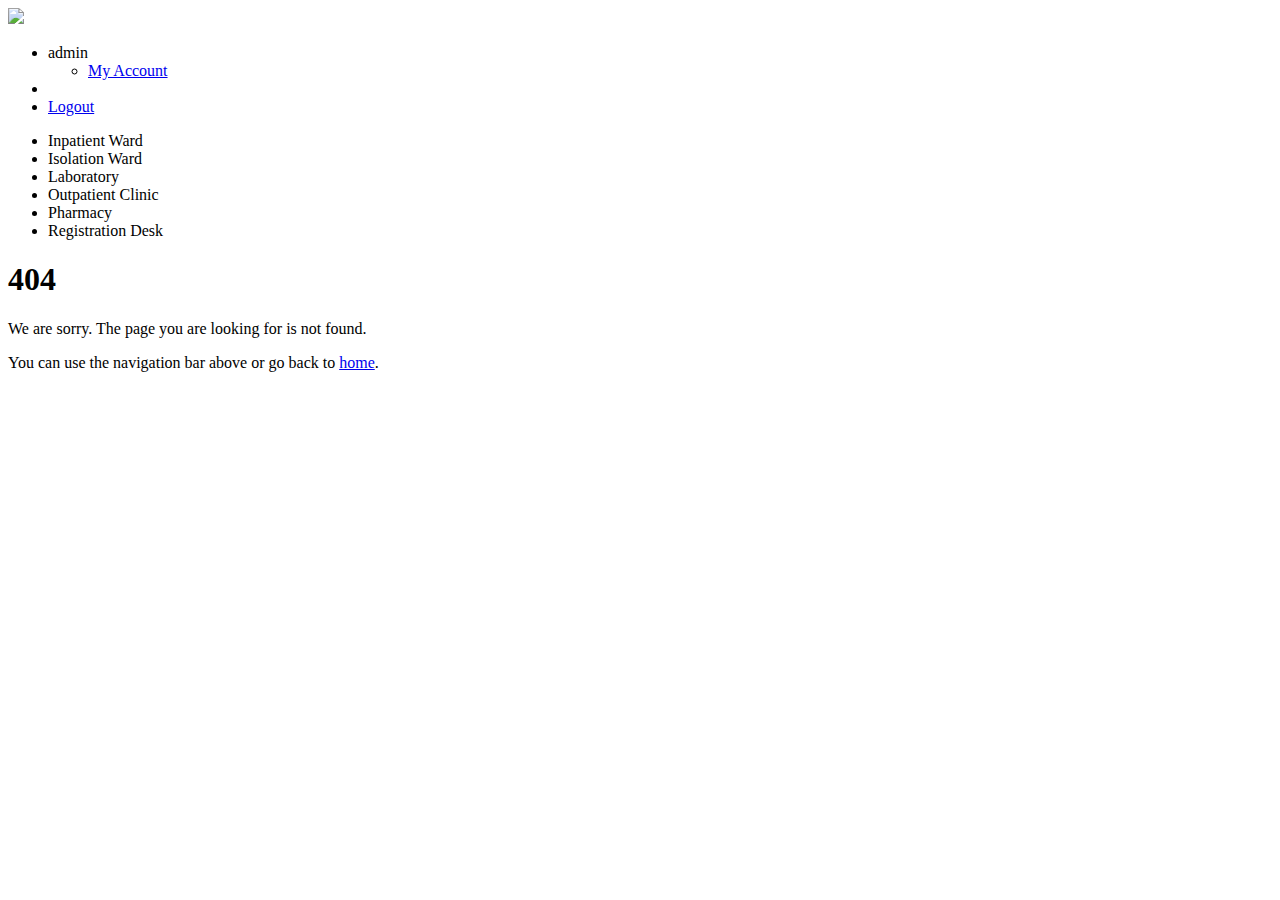
==== index.html @ f1bd9014 "Rename 404.html to index.html" ====
<!DOCTYPE html>
<html>
    <head>
        <title>404</title>
        <link rel="shortcut icon" type="image/ico" href="https://demo.openmrs.org/openmrs/images/openmrs-favicon.ico"/>
        <link rel="icon" type="image/png\" href="https://demo.openmrs.org/openmrs/images/openmrs-favicon.png"/>
        <!--Due to CORS policy, font awesome cannot be loaded from from openmrs.org-->
        <!--This is just a temperary solution. When deploying, replace this whole head section with the dynamically generated one-->
        <script src="https://use.fontawesome.com/2e2bee7679.js"></script>
        <script type="text/javascript" src="https://demo.openmrs.org/openmrs/ms/uiframework/resource/uicommons/scripts/jquery-1.12.4.min.js?cache=1512270559888"></script>
        <script type="text/javascript" src="https://demo.openmrs.org/openmrs/ms/uiframework/resource/uicommons/scripts/jquery-ui-1.9.2.custom.min.js?cache=1512270559888"></script>
        <script type="text/javascript" src="https://demo.openmrs.org/openmrs/ms/uiframework/resource/uicommons/scripts/underscore-min.js?cache=1512270559888"></script>
        <script type="text/javascript" src="https://demo.openmrs.org/openmrs/ms/uiframework/resource/uicommons/scripts/knockout-2.2.1.js?cache=1512270559888"></script>
        <script type="text/javascript" src="https://demo.openmrs.org/openmrs/ms/uiframework/resource/uicommons/scripts/emr.js?cache=1512270559888"></script>
        <script type="text/javascript" src="https://demo.openmrs.org/openmrs/ms/uiframework/resource/uicommons/scripts/jquery.toastmessage.js?cache=1512270559888"></script>
        <script type="text/javascript" src="https://demo.openmrs.org/openmrs/ms/uiframework/resource/uicommons/scripts/jquery.simplemodal.1.4.4.min.js?cache=1512270559888"></script>
        <link rel="stylesheet" href="https://demo.openmrs.org/openmrs/ms/uiframework/resource/uicommons/styles/styleguide/jquery-ui-1.9.2.custom.min.css?cache=1512270559888" type="text/css"/>
        <link rel="stylesheet" href="https://demo.openmrs.org/openmrs/ms/uiframework/resource/uicommons/styles/styleguide/jquery.toastmessage.css?cache=1512270559888" type="text/css"/>
        <link rel="stylesheet" href="https://demo.openmrs.org/openmrs/ms/uiframework/resource/appui/styles/header.css?cache=1512270559888" type="text/css"/>
        <link rel="stylesheet" href="https://demo.openmrs.org/openmrs/ms/uiframework/resource/referenceapplication/styles/referenceapplication.css?cache=1512270559888" type="text/css"/>

    </head>
    <body>
        
        <!--Replace this header with the dynamically generated one-->
        <header>
            <div class="logo">
                <a href="https://demo.openmrs.org/openmrs/referenceapplication/home.page">
                    <img src="https://demo.openmrs.org/openmrs/ms/uiframework/resource/uicommons/images/logo/openmrs-with-title-small.png"/>
                </a>
            </div>
            
            <ul class="user-options">
                <li class="identifier">
                    <i class="icon-user small"></i>
                    admin
                    
                    <i class="icon-caret-down appui-icon-caret-down link"></i><i class="icon-caret-up link appui-toggle" style="display: none;"></i>
                    <ul id="user-account-menu" class="appui-toggle">
                        
                        <li>
                            <a id="" href="https://demo.openmrs.org/openmrs/adminui/myaccount/myAccount.page">
                                My Account
                            </a>
                        </li>
                    </ul>
                </li>
                <li class="change-location">
                    <a href="javascript:void(0);">
                        <i class="icon-map-marker small"></i>
                        <span id="selected-location" data-bind="text: text" location-uuid="58c57d25-8d39-41ab-8422-108a0c277d98"></span>
                            <i class="icon-caret-down link"></i>
                    </a>
                </li>
                <li class="logout">
                    <a href="https://demo.openmrs.org/openmrs/appui/header/logout.action?successUrl=openmrs">
                        Logout
                        <i class="icon-signout small"></i>
                    </a>
                </li>
            </ul>
        
            <div id="session-location">
                <div id="spinner" style="position:absolute; display:none">
                    <img src="https://demo.openmrs.org/openmrs/ms/uiframework/resource/uicommons/images/spinner.gif">
                </div>
                <ul class="select">
                    <li class="" locationUuid="b1a8b05e-3542-4037-bbd3-998ee9c40574" locationId="6" locationName="Inpatient Ward">Inpatient Ward</li>
                    <li class="" locationUuid="2131aff8-2e2a-480a-b7ab-4ac53250262b" locationId="4" locationName="Isolation Ward">Isolation Ward</li>
                    <li class="" locationUuid="7fdfa2cb-bc95-405a-88c6-32b7673c0453" locationId="3" locationName="Laboratory">Laboratory</li>
                    <li class="selected" locationUuid="58c57d25-8d39-41ab-8422-108a0c277d98" locationId="7" locationName="Outpatient Clinic">Outpatient Clinic</li>
                    <li class="" locationUuid="7f65d926-57d6-4402-ae10-a5b3bcbf7986" locationId="2" locationName="Pharmacy">Pharmacy</li>
                    <li class="" locationUuid="6351fcf4-e311-4a19-90f9-35667d99a8af" locationId="5" locationName="Registration Desk">Registration Desk</li>
                </ul>
            </div>
        </header>
        
        <div id="body-wrapper">
            <h1>404</h1>
            <p>We are sorry. The page you are looking for is not found.</p>
            <p>You can use the navigation bar above or go back to <a href="https://demo.openmrs.org/openmrs/referenceapplication/home.page">home</a>.</p>
        </div>
    </body>
</html>
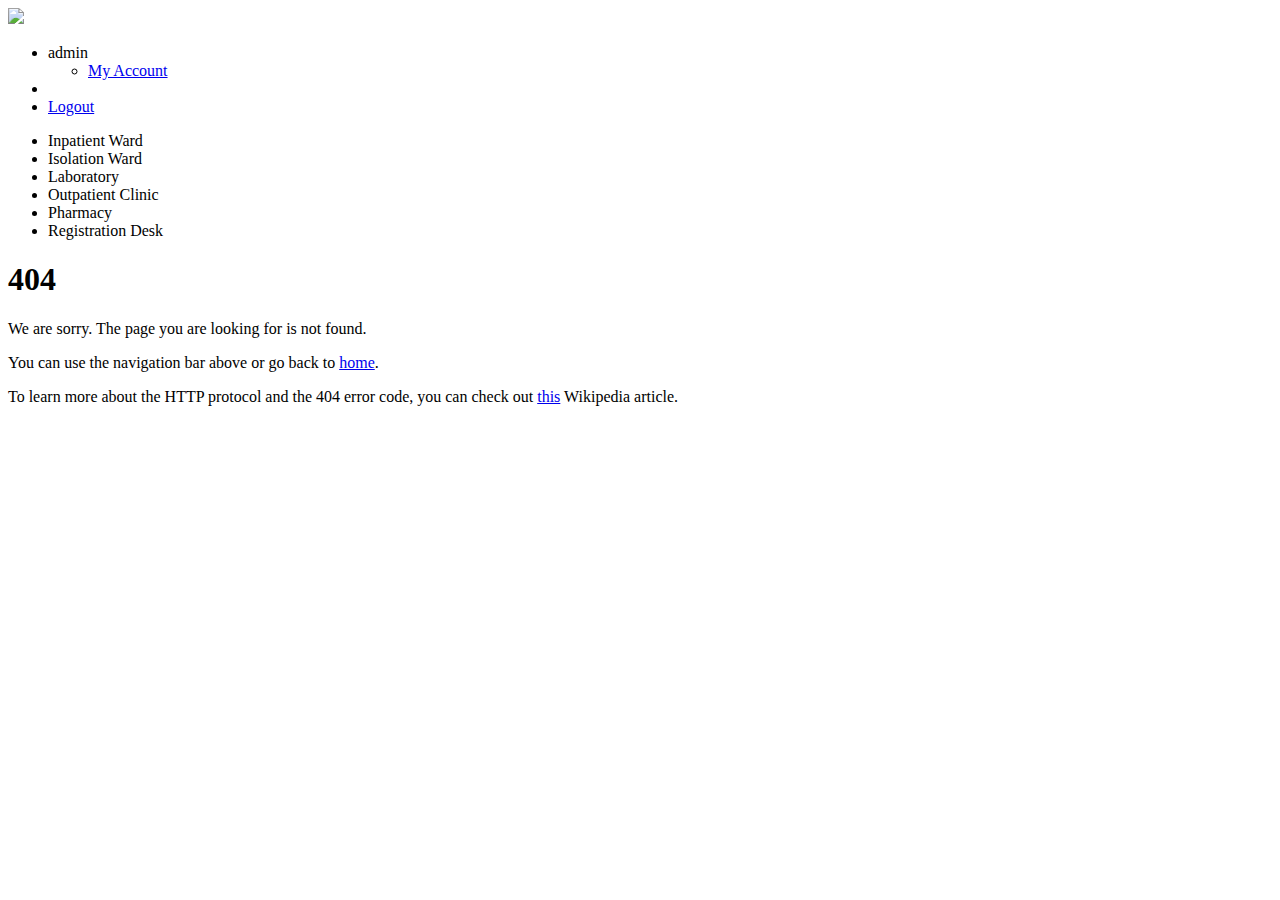
==== commit aa3d8c7c: "Add wikipedia link" ====
--- a/index.html
+++ b/index.html
@@ -79,6 +79,7 @@
             <h1>404</h1>
             <p>We are sorry. The page you are looking for is not found.</p>
             <p>You can use the navigation bar above or go back to <a href="https://demo.openmrs.org/openmrs/referenceapplication/home.page">home</a>.</p>
+            <p>To learn more about the HTTP protocol and the 404 error code, you can check out <a href="https://en.wikipedia.org/wiki/HTTP_404">this</a> Wikipedia article.</p>
         </div>
     </body>
 </html>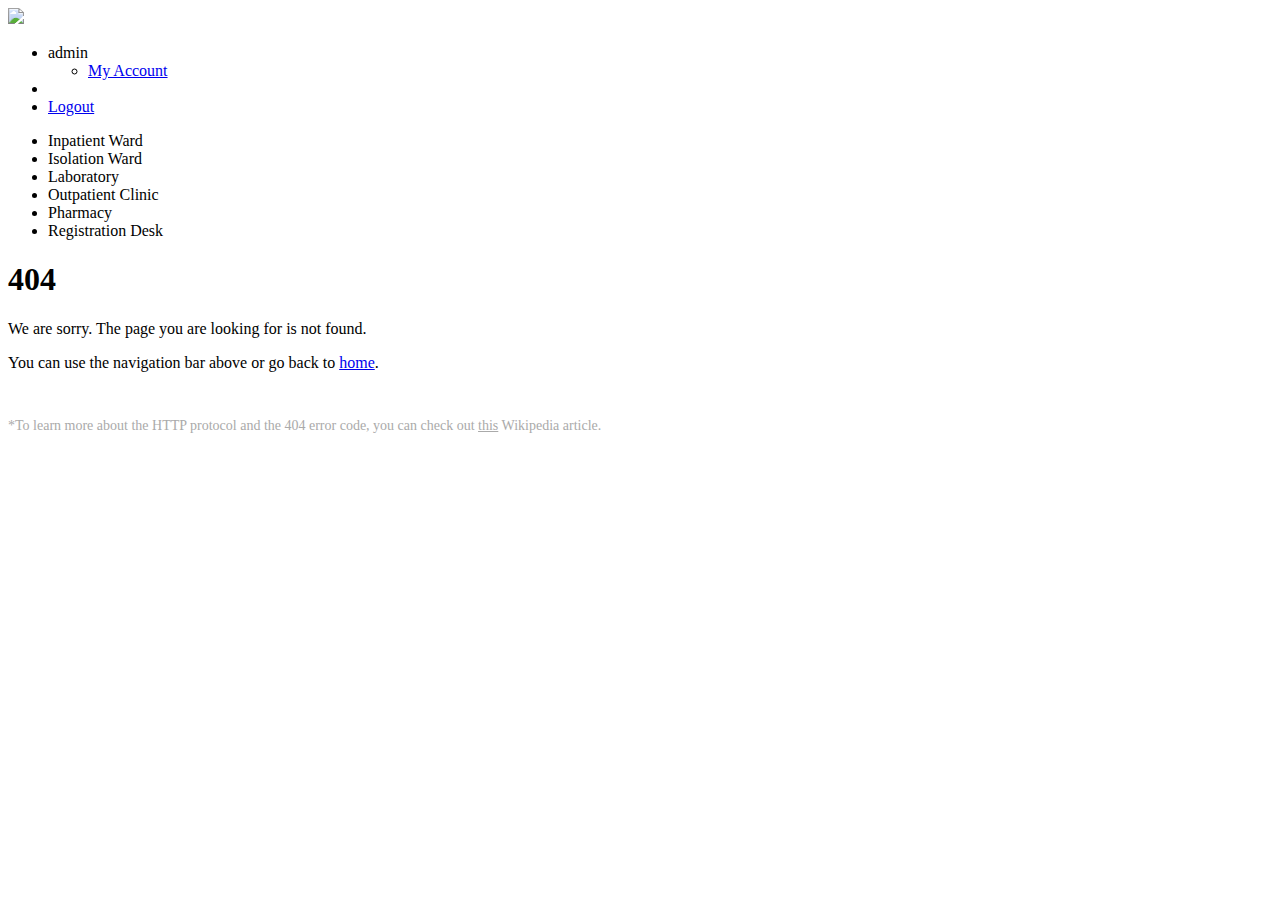
==== commit 2d37c4da: "Add styling to the wikipedia link" ====
--- a/index.html
+++ b/index.html
@@ -18,7 +18,8 @@
         <link rel="stylesheet" href="https://demo.openmrs.org/openmrs/ms/uiframework/resource/uicommons/styles/styleguide/jquery.toastmessage.css?cache=1512270559888" type="text/css"/>
         <link rel="stylesheet" href="https://demo.openmrs.org/openmrs/ms/uiframework/resource/appui/styles/header.css?cache=1512270559888" type="text/css"/>
         <link rel="stylesheet" href="https://demo.openmrs.org/openmrs/ms/uiframework/resource/referenceapplication/styles/referenceapplication.css?cache=1512270559888" type="text/css"/>
-
+        <!--This is a custom CSS-->
+        <link rel="stylesheet" href="style.css" type="text/css"/>
     </head>
     <body>
         
@@ -79,7 +80,7 @@
             <h1>404</h1>
             <p>We are sorry. The page you are looking for is not found.</p>
             <p>You can use the navigation bar above or go back to <a href="https://demo.openmrs.org/openmrs/referenceapplication/home.page">home</a>.</p>
-            <p>To learn more about the HTTP protocol and the 404 error code, you can check out <a href="https://en.wikipedia.org/wiki/HTTP_404">this</a> Wikipedia article.</p>
+            <p class="footnote">*To learn more about the HTTP protocol and the 404 error code, you can check out <a href="https://en.wikipedia.org/wiki/HTTP_404">this</a> Wikipedia article.</p>
         </div>
     </body>
 </html>--- a/style.css
+++ b/style.css
@@ -0,0 +1,10 @@
+.footnote {
+    padding-top: 30px;
+    color: #aaa;
+    font-size: 14px;
+}
+
+.footnote > a{
+    color: #aaa;
+    text-decoration: underline;
+}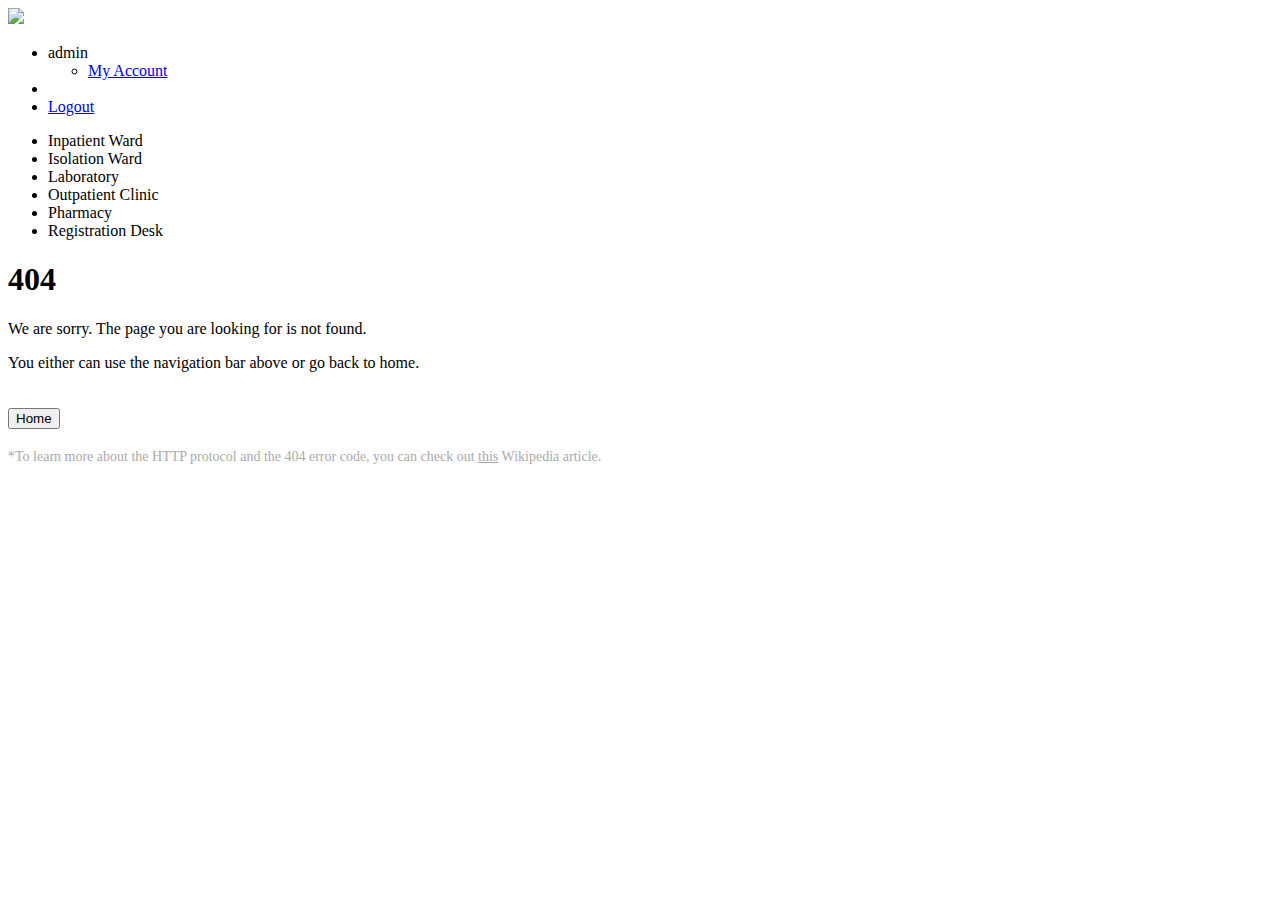
==== commit 7bb9ad3f: "Add styling to home link" ====
--- a/index.html
+++ b/index.html
@@ -79,8 +79,11 @@
         <div id="body-wrapper">
             <h1>404</h1>
             <p>We are sorry. The page you are looking for is not found.</p>
-            <p>You can use the navigation bar above or go back to <a href="https://demo.openmrs.org/openmrs/referenceapplication/home.page">home</a>.</p>
-            <p class="footnote">*To learn more about the HTTP protocol and the 404 error code, you can check out <a href="https://en.wikipedia.org/wiki/HTTP_404">this</a> Wikipedia article.</p>
+            <p>You either can use the navigation bar above or go back to home.</p>
+            
+            <button class="top-margin-20px">Home</button>
+            
+            <p class="footnote top-margin-20px">*To learn more about the HTTP protocol and the 404 error code, you can check out <a href="https://en.wikipedia.org/wiki/HTTP_404">this</a> Wikipedia article.</p>
         </div>
     </body>
 </html>--- a/style.css
+++ b/style.css
@@ -1,5 +1,4 @@
 .footnote {
-    padding-top: 30px;
     color: #aaa;
     font-size: 14px;
 }
@@ -7,4 +6,8 @@
 .footnote > a{
     color: #aaa;
     text-decoration: underline;
+}
+
+.top-margin-20px {
+    margin-top: 20px;
 }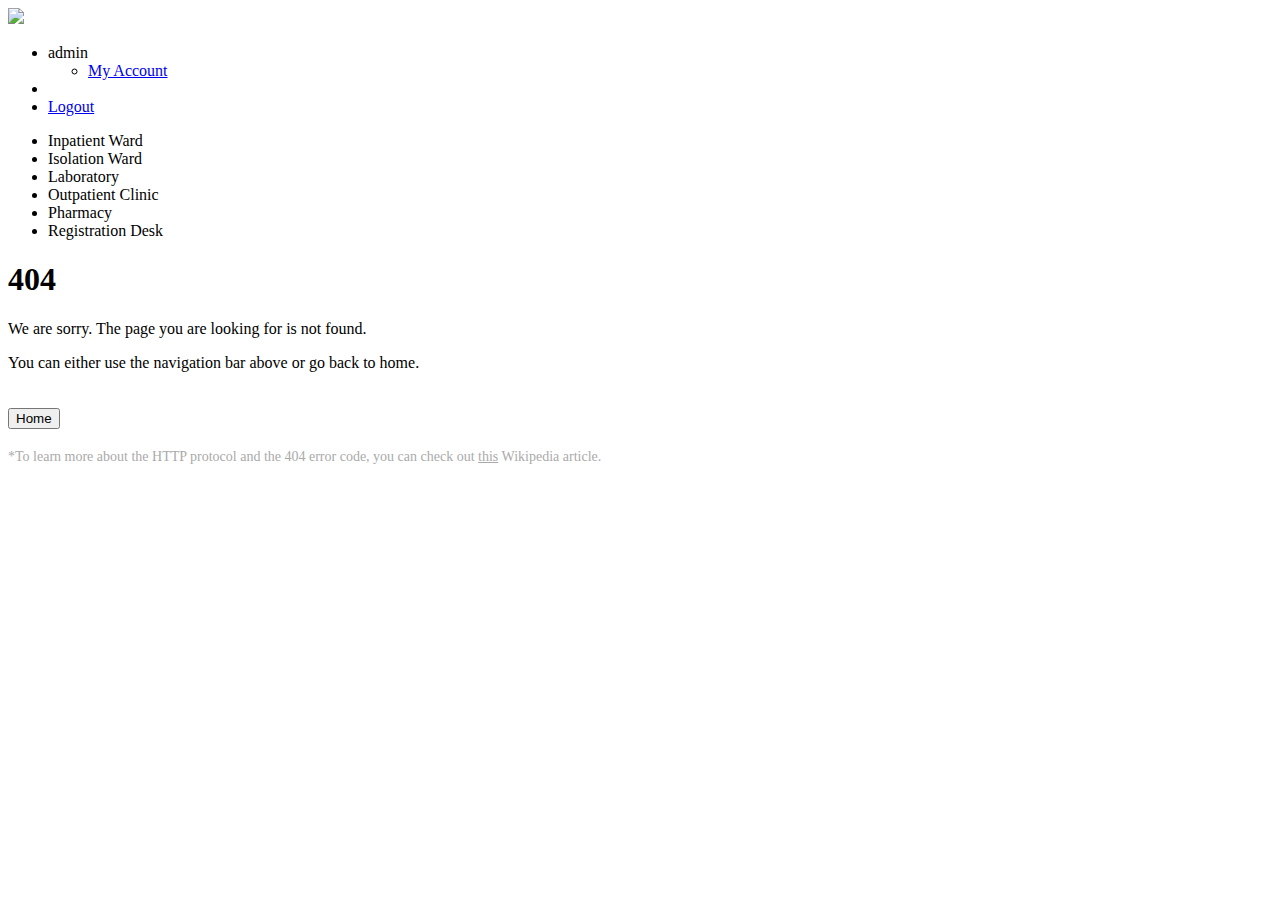
==== commit 7b28a94b: "Fix grammar" ====
--- a/index.html
+++ b/index.html
@@ -79,9 +79,10 @@
         <div id="body-wrapper">
             <h1>404</h1>
             <p>We are sorry. The page you are looking for is not found.</p>
-            <p>You either can use the navigation bar above or go back to home.</p>
+            <p>You can either use the navigation bar above or go back to home.</p>
             
-            <button class="top-margin-20px">Home</button>
+            <!--When deploying, change the destination of href to a dynamically generated home link-->
+            <a href="https://demo.openmrs.org/openmrs/referenceapplication/home.page"><button class="top-margin-20px">Home</button></a>
             
             <p class="footnote top-margin-20px">*To learn more about the HTTP protocol and the 404 error code, you can check out <a href="https://en.wikipedia.org/wiki/HTTP_404">this</a> Wikipedia article.</p>
         </div>
